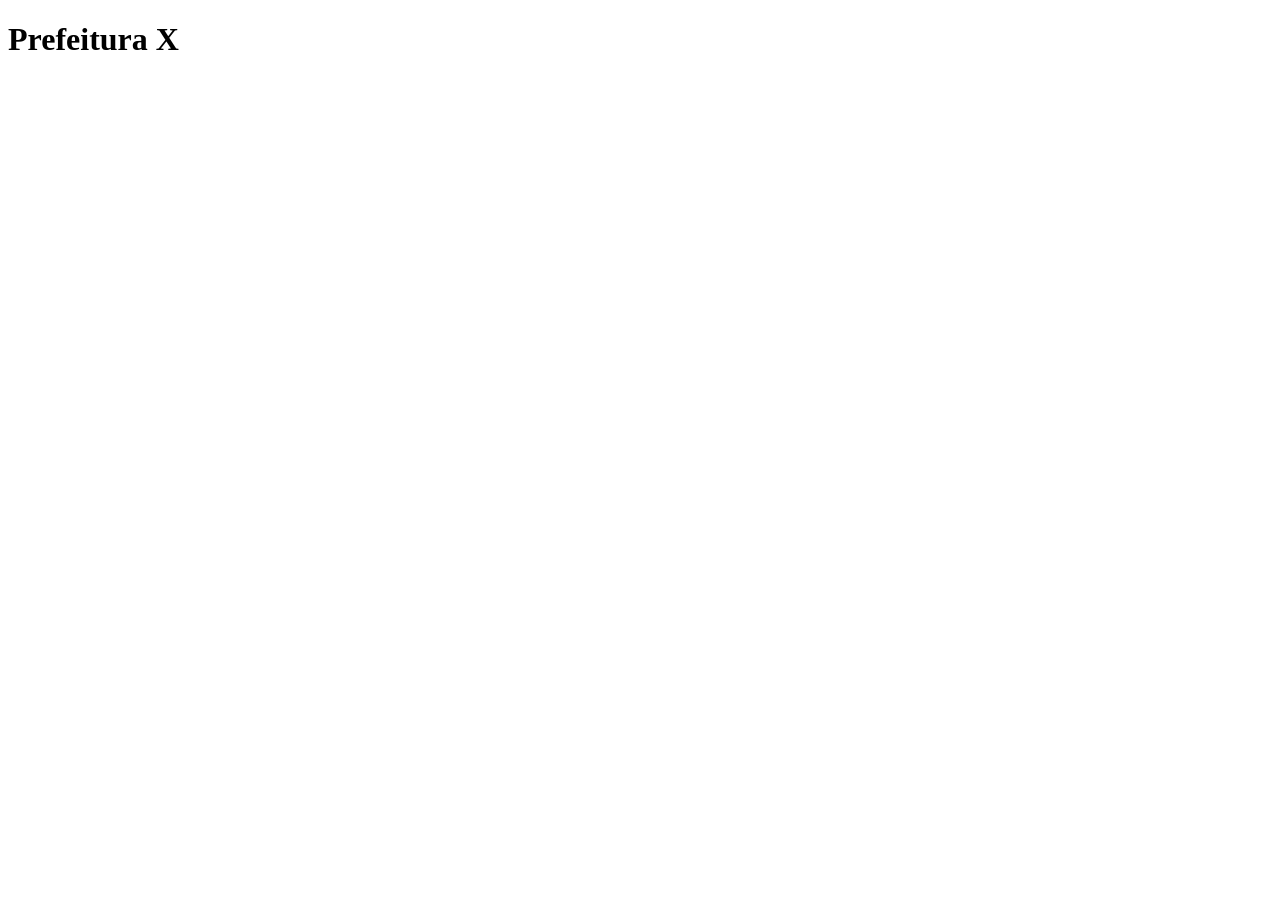
==== web/index.html @ 62e5f339 "Primeiro commit" ====
<!DOCTYPE html>
<html lang="pt-br">
<head>
    <meta charset="UTF-8">
    <meta name="viewport" content="width=device-width, initial-scale=1.0">
    <title>Perfeitura X</title>
</head>
<body>
    <h1>Prefeitura X</h1>
</body>
</html>
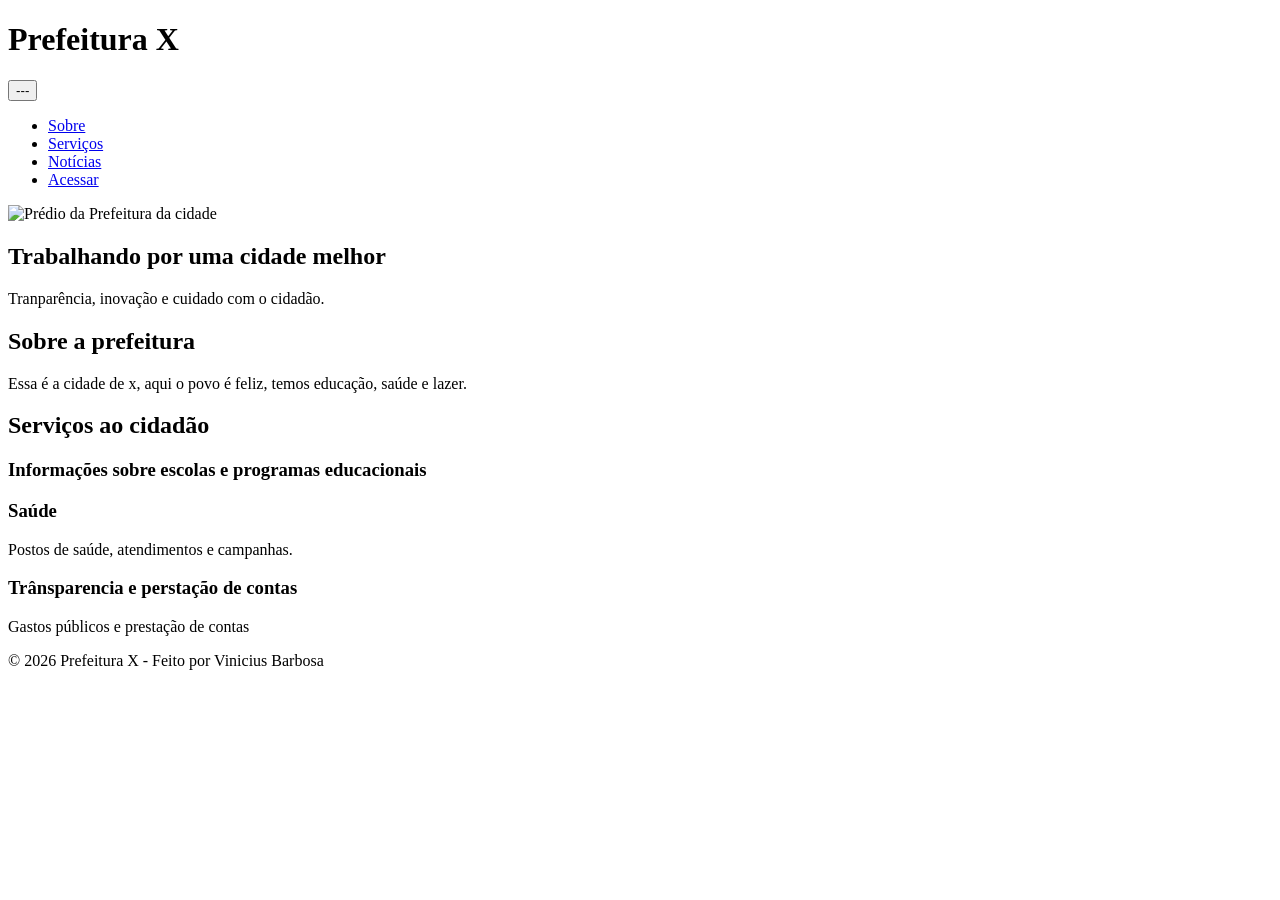
==== commit 49b312f0: "Criação da pagina de login" ====
--- a/web/index.html
+++ b/web/index.html
@@ -3,9 +3,63 @@
 <head>
     <meta charset="UTF-8">
     <meta name="viewport" content="width=device-width, initial-scale=1.0">
-    <title>Perfeitura X</title>
+    <title>Prefeitura X</title>
 </head>
 <body>
-    <h1>Prefeitura X</h1>
+    <header>
+        <h1 class="logo">Prefeitura X</h1>
+
+        <nav aria-label="Menu pricipal"></nav>
+         <button class="menu-toggle" aria-controls="menu" aria-expanded="false">
+         ---
+         </button>
+
+         <ul id="menu" class="menu">
+          <li><a href="sobre">Sobre</a></li>
+           <li><a href="servicos">Serviços</a></li>
+           <li><a href="noticias">Notícias</a></li>
+            <li><a href="acessar">Acessar</a></li>
+         </ul>
+    </header>
+
+    <main>
+        <section class="banner">
+          <img src="img/prefeitura.png" alt="Prédio da Prefeitura da cidade">
+          <div class="banner-texto">
+            <h2>Trabalhando por uma cidade melhor</h2>
+            <p>Tranparência, inovação e cuidado com o cidadão.</p>
+          </div>
+        </section>
+        <section id="sobre" class="container">
+
+        </section>
+        <h2>Sobre a prefeitura</h2>
+        <p>Essa é a cidade de x, aqui o povo é feliz,
+            temos educação, saúde e lazer.
+        </p>
+        <section id="servicos" class="container cards">
+          <h2>Serviços ao cidadão</h2>
+
+          <article class="card">
+          <h3>Informações sobre escolas e programas educacionais</h3>
+          </article>
+
+          <article class="card">
+            <h3>Saúde</h3>
+            <p>Postos de saúde, atendimentos e campanhas.</p>
+          </article>
+
+          <article class="card">
+            <h3>Trânsparencia e perstação de contas</h3>
+            <p>Gastos públicos e prestação de contas</p>
+          </article>
+        </section>
+    </main>
+
+    <footer class="footer">
+      <p>&copy; 2026 Prefeitura X - Feito por Vinicius Barbosa</p>
+    </footer>
+
+    <script src="JS/script.js"></script>
 </body>
 </html>
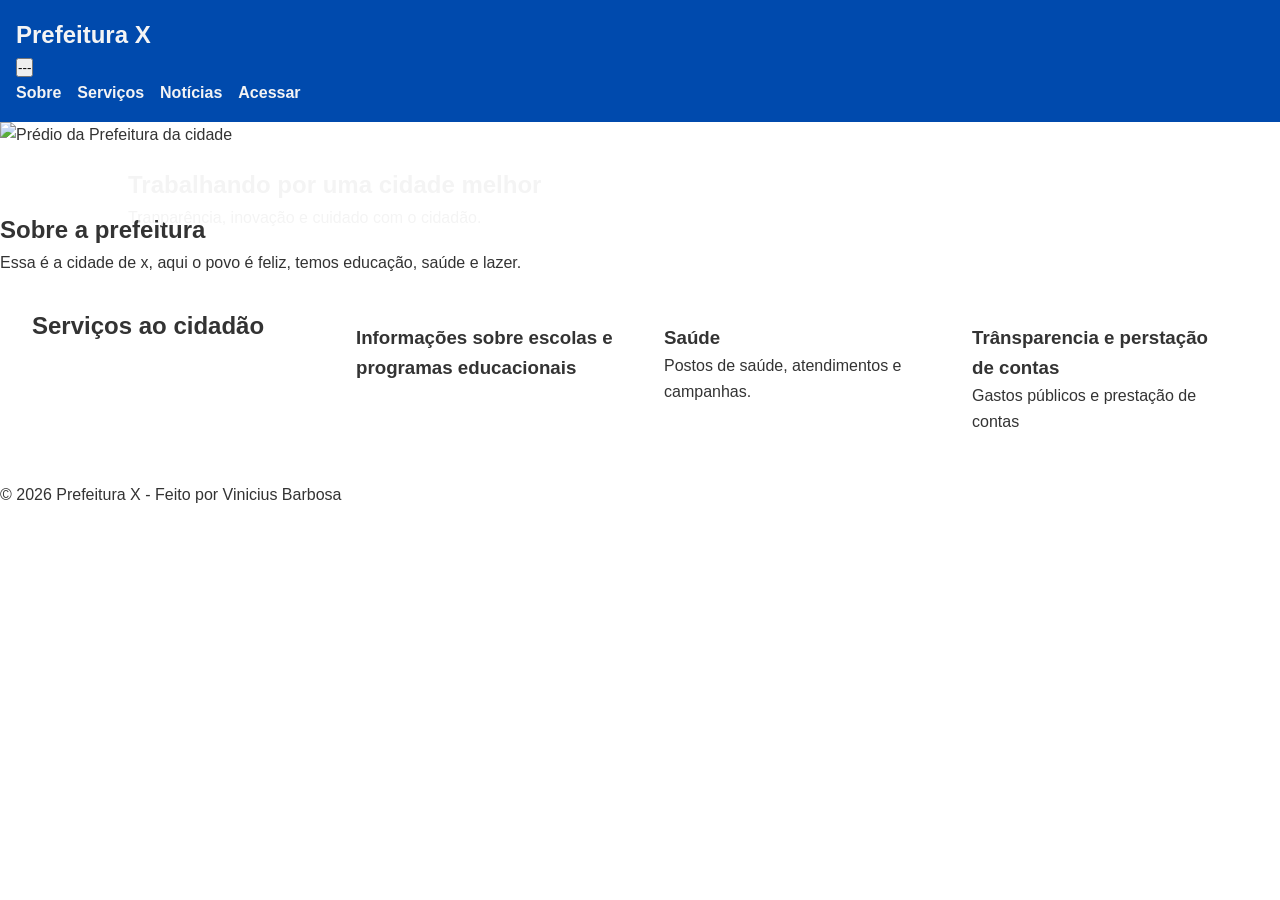
==== commit 9de55136: "Banner Prefeitura" ====
--- a/web/index.html
+++ b/web/index.html
@@ -3,6 +3,10 @@
 <head>
     <meta charset="UTF-8">
     <meta name="viewport" content="width=device-width, initial-scale=1.0">
+    <link rel="preconnect" href="https://fonts.googleapis.com">
+<link rel="preconnect" href="https://fonts.gstatic.com" crossorigin>
+<link href="https://fonts.googleapis.com/css2?family=Google+Sans:ital,opsz,wght@0,17..18,400..700;1,17..18,400..700&display=swap" rel="stylesheet">
+  <link rel="stylesheet" href="/CSS/style.css">
     <title>Prefeitura X</title>
 </head>
 <body>
@@ -24,7 +28,7 @@
 
     <main>
         <section class="banner">
-          <img src="img/prefeitura.png" alt="Prédio da Prefeitura da cidade">
+          <img src="https://media.imperatriz.ma.gov.br/BsU5r_sxMj7VuwzHtD31bcb577M=/750x0/novo.imperatriz.ma.gov.br/media/site/content/article/39752221762_8b7421673e_k_0pU2dIR.jpg" alt="Prédio da Prefeitura da cidade">
           <div class="banner-texto">
             <h2>Trabalhando por uma cidade melhor</h2>
             <p>Tranparência, inovação e cuidado com o cidadão.</p>
--- a/CSS/style.css
+++ b/CSS/style.css
@@ -0,0 +1,76 @@
+:root {
+    --azul: #004aad;
+    --cinza: #f4f4f4;
+    --texto: #333;
+}
+
+* {
+    margin: 0;
+    padding: 0;
+    box-sizing: border-box;
+}
+
+body {
+    font-family: "Google Sans", sans-serif;
+    color: var(--texto);
+    line-height: 1.6;
+}
+
+/*Header */
+header {
+    background-color: var(--azul);
+    color: var(--cinza);
+    padding: 1rem;
+}
+
+.logo {
+    font-size: 1.5rem;
+}
+
+.menu {
+    list-style: none;
+    display: flex;
+    gap: 1rem;
+}
+
+.menu a {
+   color: var(--cinza);
+   text-decoration: none;
+   font-weight: bold;
+}
+
+/*BANNER*/
+.banner {
+    position: relative;
+}
+
+.banner img {
+    width: 100%;
+    height: 300%;
+    object-fit: cover;
+}
+
+.banner-texto {
+    position: absolute;
+    top: 50%;
+    left: 10%;
+    color: var(--cinza);
+    transform: translateY(50%);
+}
+
+/*Conteudo*/
+.container {
+    padding: 2rem;
+}
+
+.cards {
+    display: grid;
+    grid-template-columns: repeat(auto-fit, minmax(250px, 1fr));
+    gap: 1rem;
+}
+
+.card {
+    background-color: white;
+    padding: 1rem;
+    border-radius: 8px;
+}
